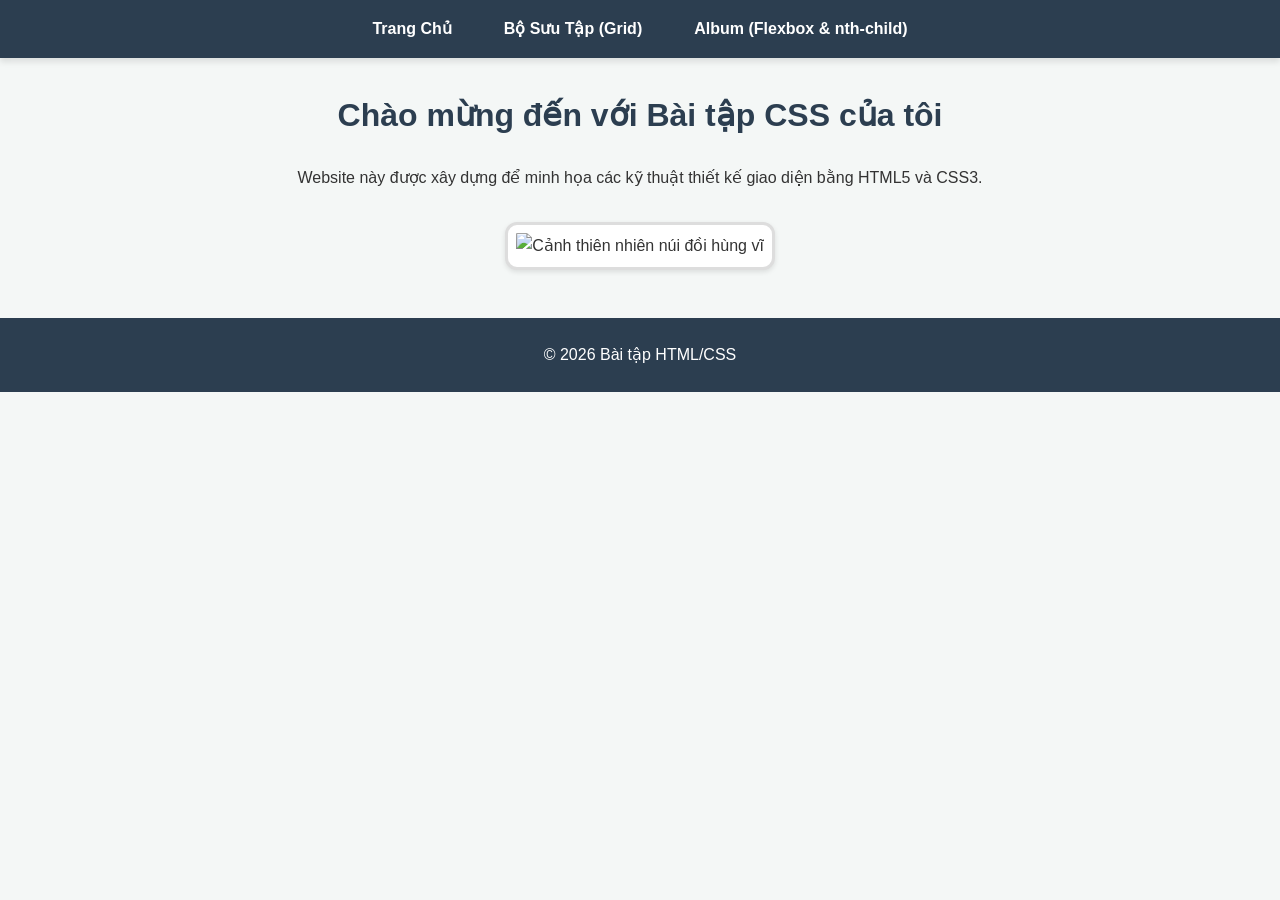
==== index.html @ 93ac943b "Add files via upload" ====
<!DOCTYPE html>
<html lang="vi">
<head>
  <meta charset="UTF-8">
  <meta name="viewport" content="width=device-width, initial-scale=1.0">
  <title>Trang Chủ - Dự Án CSS</title>
  <link rel="stylesheet" href="css/style.css">
</head>
<body>

  <a href="#main-content" class="skip-link">Chuyển đến Nội dung chính</a>

  <header>
    <nav>
      <ul>
        <li><a href="index.html">Trang Chủ</a></li>
        <li><a href="gallery.html">Bộ Sưu Tập (Grid)</a></li>
        <li><a href="flex.html">Album (Flexbox & nth-child)</a></li>
      </ul>
    </nav>
  </header>

  <main id="main-content">
    <h1>Chào mừng đến với Bài tập CSS của tôi</h1>
    <p style="text-align: center; margin-bottom: 2rem;">
      Website này được xây dựng để minh họa các kỹ thuật thiết kế giao diện bằng HTML5 và CSS3.
    </p>


    <div style="text-align: center;">
      <img src="https://picsum.photos/id/1015/600/400" alt="Cảnh thiên nhiên núi đồi hùng vĩ">
    </div>
  </main>

  <footer>
    <p>&copy; 2026 Bài tập HTML/CSS</p>
  </footer>

</body>
</html>
---- css/style.css ----
* {
  box-sizing: border-box;
  margin: 0;
  padding: 0;
}

body {
  font-family: 'Segoe UI', Tahoma, Geneva, Verdana, sans-serif;
  line-height: 1.6;
  background-color: #f4f7f6;
  color: #333;
}


.skip-link {
  position: absolute;
  top: -50px;
  left: 10px;
  background: #000;
  color: #fff;
  padding: 8px 16px;
  z-index: 100;
  text-decoration: none;
  border-radius: 4px;
  transition: top 0.3s ease;
}

.skip-link:focus {
  top: 10px;
}


header {
  background-color: #2c3e50;
  padding: 1rem 2rem;
  box-shadow: 0 4px 6px rgba(0, 0, 0, 0.1);
}

nav ul {
  list-style: none;
  display: flex;
  justify-content: center;
  gap: 20px;
}

nav a {
  color: #ffffff;
  text-decoration: none;
  font-weight: bold;
  padding: 8px 16px;
  border-radius: 20px;
  transition: background-color 0.3s ease, transform 0.2s ease;
}


nav a:hover {
  background-color: #1abc9c;
  transform: translateY(-2px);
}


img {
  max-width: 100%;
  height: auto;
  border: 3px solid #ddd;
  padding: 8px;
  border-radius: 12px;
  background-color: #fff;
  box-shadow: 0 2px 5px rgba(0,0,0,0.1);
  transition: transform 0.3s ease, border-color 0.3s ease;
}


img:hover {
  transform: scale(1.05) rotate(1deg);
  border-color: #3498db;
}


main {
  max-width: 1100px;
  margin: 2rem auto;
  padding: 0 1rem;
}

h1 {
  margin-bottom: 1.5rem;
  text-align: center;
  color: #2c3e50;
}


.grid-container {
  display: grid;
  grid-template-columns: repeat(auto-fit, minmax(250px, 1fr));
  gap: 20px;
  padding: 20px 0;
}

.flex-container {
  display: flex;
  flex-wrap: wrap;
  justify-content: space-around;
  align-items: center;
  gap: 20px;
  padding: 20px 0;
}

.flex-container .card:nth-child(odd) img {
  border-radius: 30px 0px 30px 0px;
  border-color: #e74c3c;
}

.flex-container .card:nth-child(even) img {
  border-radius: 0px 30px 0px 30px;
  border-color: #2ecc71;
}

/* Footer đơn giản */
footer {
  text-align: center;
  padding: 1.5rem;
  background-color: #2c3e50;
  color: #fff;
  margin-top: 3rem;
}
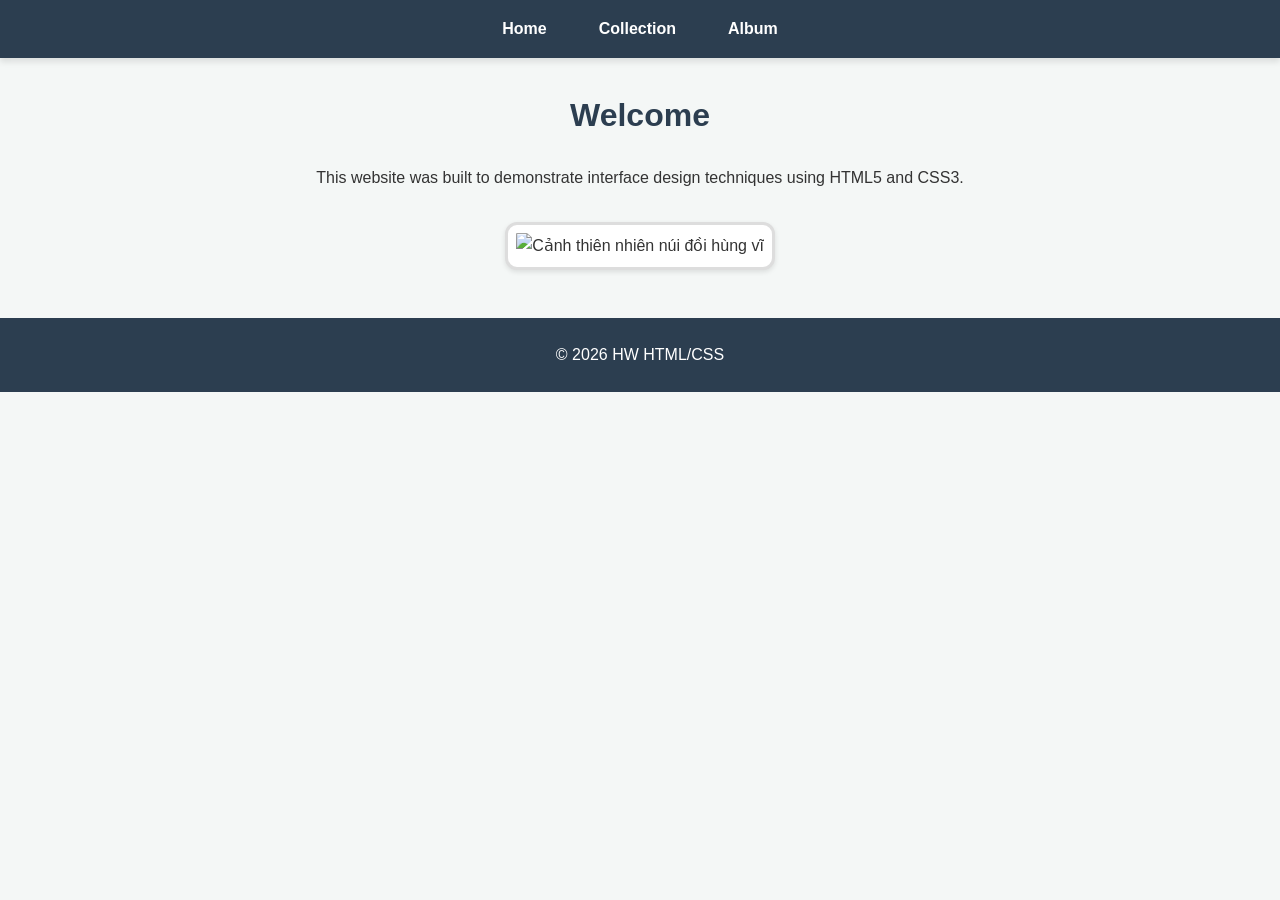
==== commit 3898fea3: "some change" ====
--- a/index.html
+++ b/index.html
@@ -13,17 +13,17 @@
   <header>
     <nav>
       <ul>
-        <li><a href="index.html">Trang Chủ</a></li>
-        <li><a href="gallery.html">Bộ Sưu Tập (Grid)</a></li>
-        <li><a href="flex.html">Album (Flexbox & nth-child)</a></li>
+        <li><a href="index.html">Home</a></li>
+        <li><a href="gallery.html">Collection</a></li>
+        <li><a href="flex.html">Album</a></li>
       </ul>
     </nav>
   </header>
 
   <main id="main-content">
-    <h1>Chào mừng đến với Bài tập CSS của tôi</h1>
+    <h1>Welcome</h1>
     <p style="text-align: center; margin-bottom: 2rem;">
-      Website này được xây dựng để minh họa các kỹ thuật thiết kế giao diện bằng HTML5 và CSS3.
+      This website was built to demonstrate interface design techniques using HTML5 and CSS3.
     </p>
 
 
@@ -33,7 +33,7 @@
   </main>
 
   <footer>
-    <p>&copy; 2026 Bài tập HTML/CSS</p>
+    <p>&copy; 2026 HW HTML/CSS</p>
   </footer>
 
 </body>
